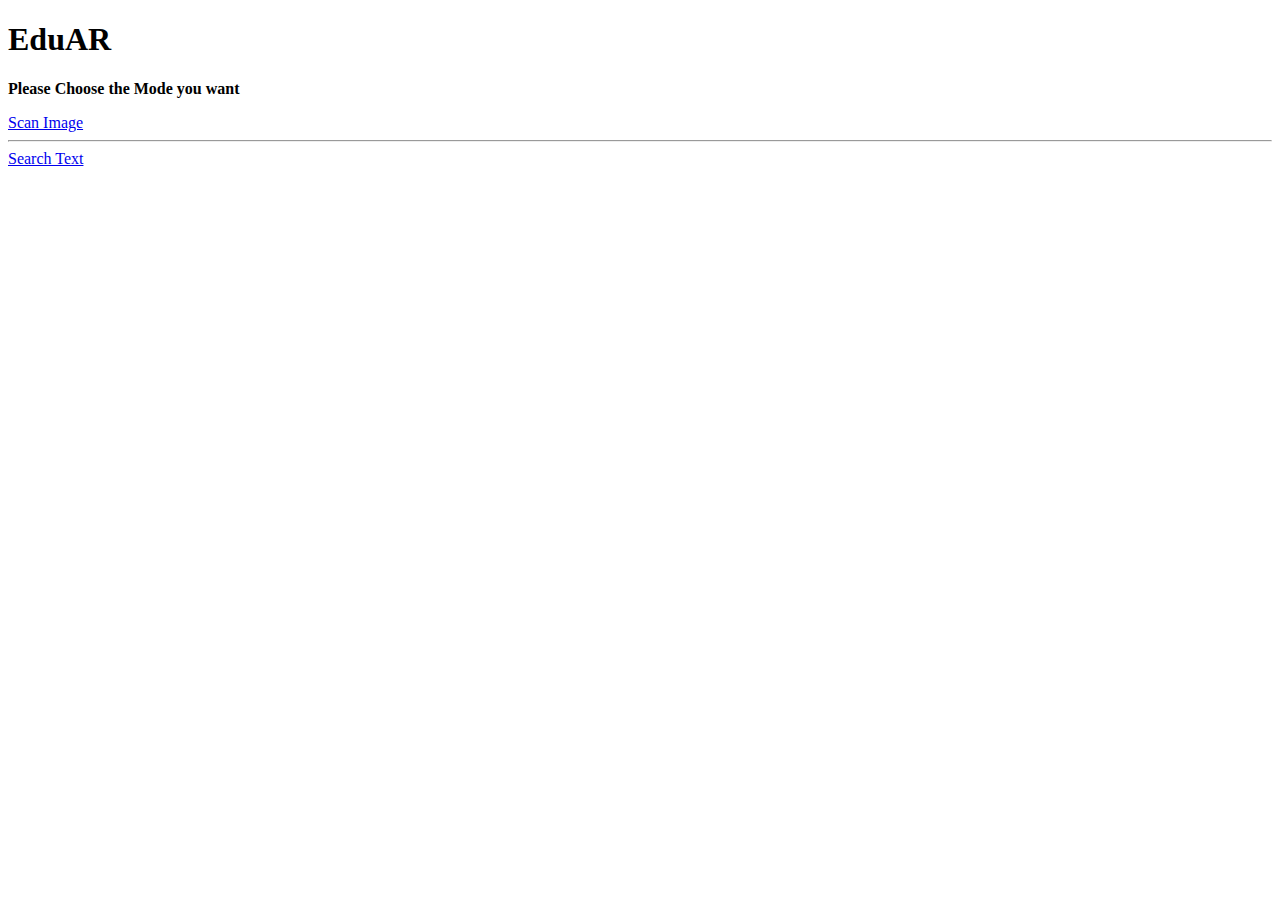
==== index.html @ 21860aeb "Added Menu" ====
<!DOCTYPE html>
<html lang="en">
<head>
    <meta charset="UTF-8">
    <meta http-equiv="X-UA-Compatible" content="IE=edge">
    <meta name="viewport" content="width=device-width, initial-scale=1.0">
    <title>EduAR</title>

    <link href="https://cdn.jsdelivr.net/npm/bootstrap@5.1.0/dist/css/bootstrap.min.css" rel="stylesheet" integrity="sha384-KyZXEAg3QhqLMpG8r+8fhAXLRk2vvoC2f3B09zVXn8CA5QIVfZOJ3BCsw2P0p/We" crossorigin="anonymous">
    <script src="https://cdn.jsdelivr.net/npm/bootstrap@5.1.0/dist/js/bootstrap.bundle.min.js" integrity="sha384-U1DAWAznBHeqEIlVSCgzq+c9gqGAJn5c/t99JyeKa9xxaYpSvHU5awsuZVVFIhvj" crossorigin="anonymous"></script>
</head>
<body>
    <strong><h1 class="display-1">EduAR</h1></strong>

    <div class="card">
        <div class="card-body" id="loading">
            <p class="note note-primary">
                <strong>Please Choose the Mode you want</strong>
            </p>
        </div>

        <div class="container">
            <a href="integrated/scan/" class="btn btn-primary">Scan Image</a>
            <br><hr>
            <a href="integrated/text/" class="btn btn-success">Search Text</a>
        </div>
    </div>

    
</body>
</html>
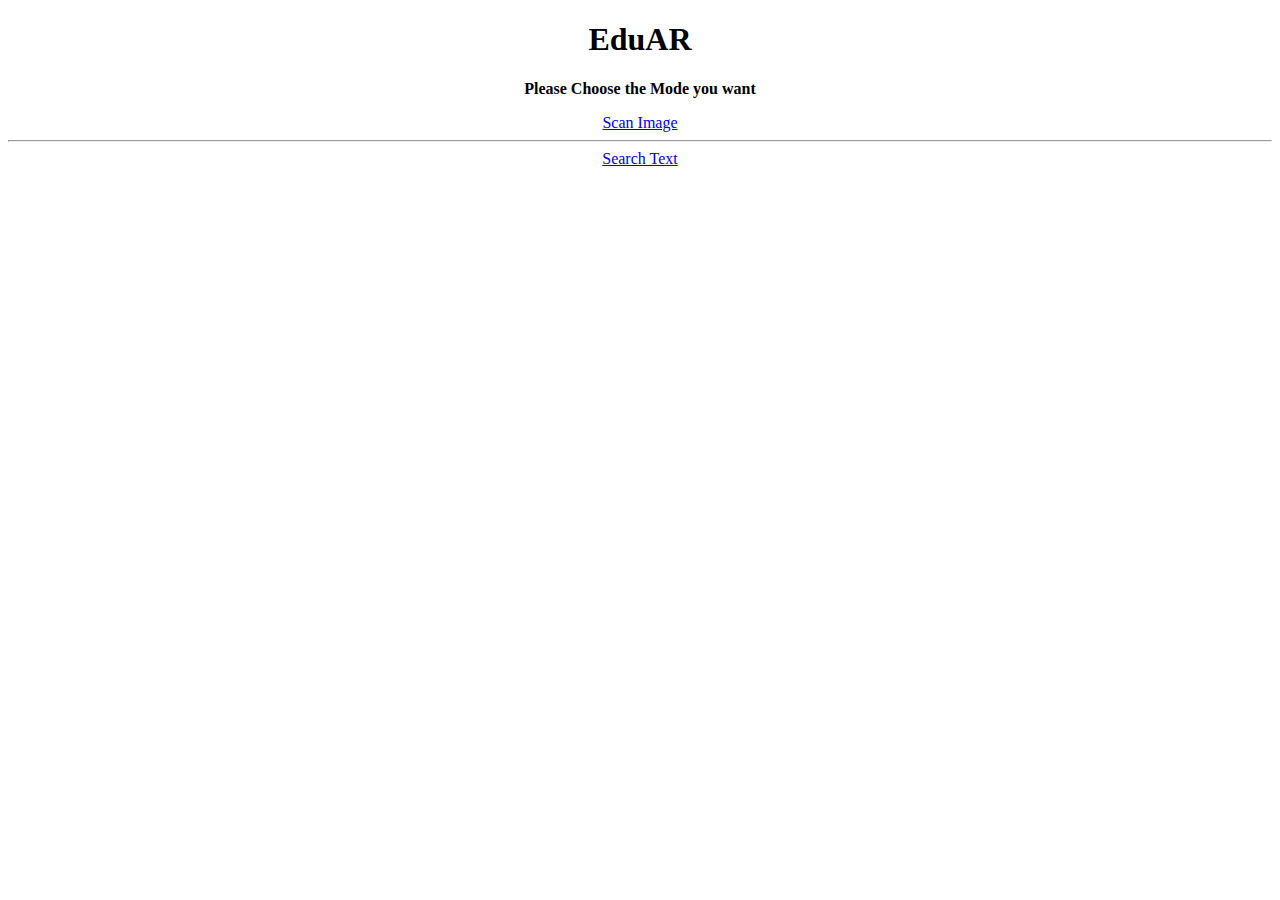
==== commit 48193342: "Update index.html" ====
--- a/index.html
+++ b/index.html
@@ -9,6 +9,13 @@
     <link href="https://cdn.jsdelivr.net/npm/bootstrap@5.1.0/dist/css/bootstrap.min.css" rel="stylesheet" integrity="sha384-KyZXEAg3QhqLMpG8r+8fhAXLRk2vvoC2f3B09zVXn8CA5QIVfZOJ3BCsw2P0p/We" crossorigin="anonymous">
     <script src="https://cdn.jsdelivr.net/npm/bootstrap@5.1.0/dist/js/bootstrap.bundle.min.js" integrity="sha384-U1DAWAznBHeqEIlVSCgzq+c9gqGAJn5c/t99JyeKa9xxaYpSvHU5awsuZVVFIhvj" crossorigin="anonymous"></script>
 </head>
+    <style>
+    body{
+        text-align: center;
+        /* padding-left: 20%; */
+        /* padding-right: 10%; */
+    }
+</style>
 <body>
     <strong><h1 class="display-1">EduAR</h1></strong>
 
@@ -28,4 +35,4 @@
 
     
 </body>
-</html>+</html>
